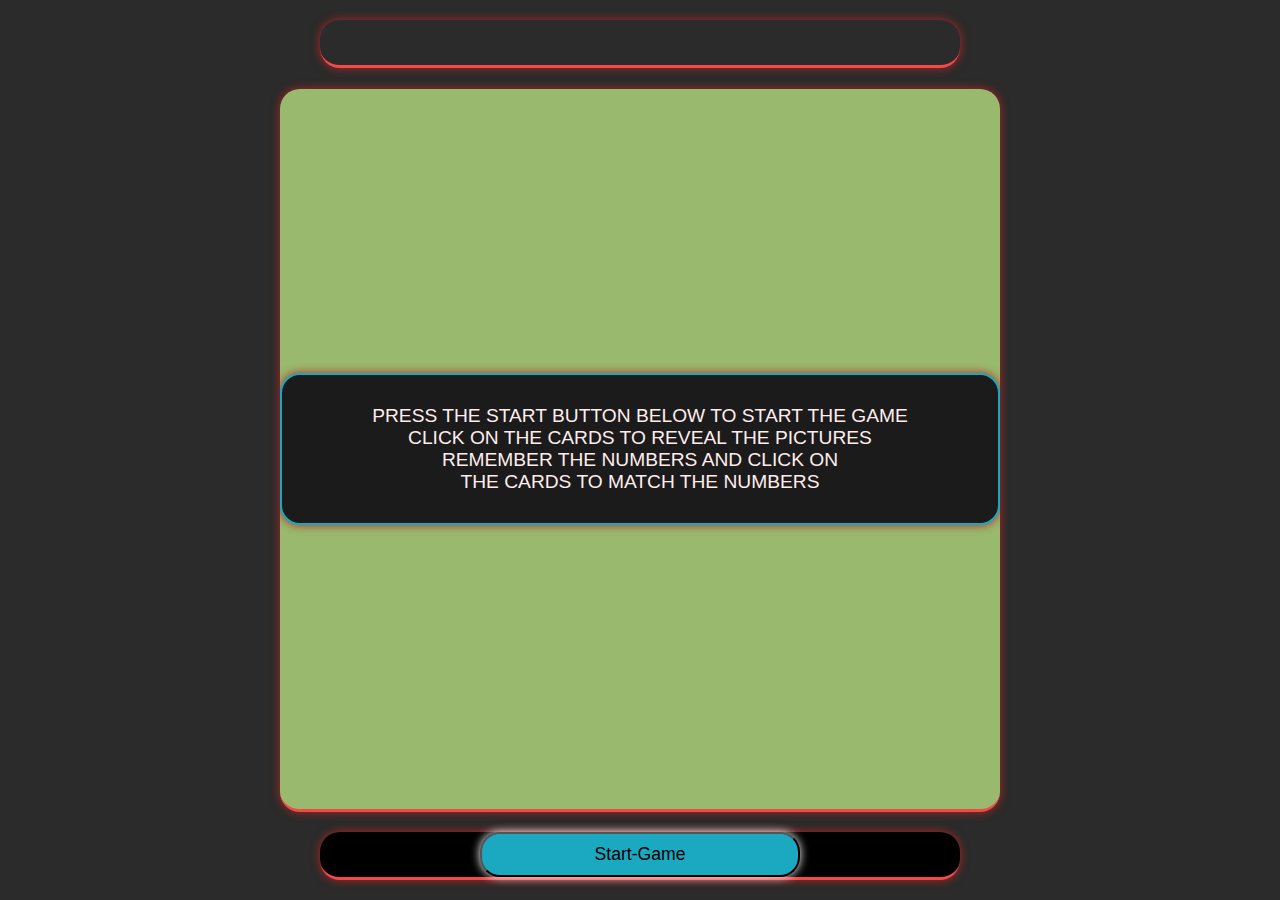
==== index.html @ 7ecb14e1 "Anjitha" ====
<!DOCTYPE html>
<html lang="en">

<head>
    <meta charset="UTF-8">
    <meta http-equiv="X-UA-Compatible" content="IE=edge">
    <meta name="viewport" content="width=device-width, initial-scale=1.0">
    <title>memory game</title>
    <link rel="stylesheet" href="memory.css">
    <script src="memory.js" defer></script>
</head>

<body class="col">

    <div id="header" class="row bordglow">
        <div id="moves">

        </div>
        <div id="score">

        </div>
    </div>
    <div id="gameBody" class="row bordglow">
        <div id="instruction" class="col">
            PRESS THE START BUTTON BELOW TO START THE GAME<br>
            CLICK ON THE CARDS TO REVEAL THE PICTURES<br>
            REMEMBER THE NUMBERS AND CLICK ON <br>THE CARDS TO MATCH THE NUMBERS<br>
        </div>

    </div>
    <div id="footer" class="row bordglow" >



        <button id="start">Start-Game</button>

    </div>


</body>

</html>
---- memory.css ----
:root{
    --slotwidth: 0px;
    --fontcolor: #ffeded;
    --backgroundcolor: #2a2b2a;
    --themecolor: #99b96e;
    --shadowcolor:#b12525 0px 0px 10px 0px;
    --borderRadius: 20px;
    --borderColor:2px solid #1ba9c2;
}

* {
    margin: 0;
    padding: 0;
    text-align: center;
    font-family: Arial, Helvetica, sans-serif;
}

#instruction {
    font-size: 120%;
    font-weight: 500%;
    background-color: rgb(27, 27, 27);
    color: var(--fontcolor);
    border-radius:var(--borderRadius);
    border: var(--borderColor);
    box-shadow: var(--shadowcolor);
    padding: 30px;
}
.row,.col{
    width:100%;
    display:flex;
    flex-direction: row;
    justify-content: space-evenly;
    align-items: center;

}
.col{
    flex-direction:column;
}
.bordglow{
    border-radius:var(--borderRadius);
    border-bottom: 2%;
    border-bottom-style: solid;
    border-bottom-color: #f34949;
    box-shadow: var(--shadowcolor);
}

body {
    height: 100vh;
    width: 100vw;
    background-color: var(--backgroundcolor);
    color:var(--fontcolor);
    overscroll-behavior: none;
}

#header {
    height: 5vh;
    width: 50vw;
    background-color:var(--backgroundcolor);
}

#gameBody {
    height: 80vh;
    width: 80vh;
    background-color: #99b96e;
    flex-wrap: wrap;
    overflow: scroll;
}

.slots {
    background-color: #2a2b2a;
    border-radius:var(--borderRadius);
    height: var(--slotwidth);
    width: var(--slotwidth);
    color: var(--fontcolor);
    font-size: 120%;
    transition: transform 0.6s;
    transform-style: preserve-3d;
    cursor: pointer;
}

.slots.flipped {
    transform: rotateY(180deg);
    color: #ffeded;
}

.cardFront,
.cardBack {
    backface-visibility: hidden;
    transition: transform 1s;
}

.cardFront {
    font-size: 200%;
    transform: rotateY(0deg);

}

.cardBack {
    transform: rotateY(180deg);
    color: #ffeded;
    font-size: 200%;
}



#footer {
    height: 5vh;
    width: 50vw;
    background-color: black;
}

.win {
    font-size: 200%;
    font-family: Arial, Helvetica, sans-serif;
    font-weight: 500%;
    background-color: rgb(0, 0, 0);
    color: var(--fontcolor);
    border-radius:var(--borderRadius);
    border: var(--borderColor);
    box-shadow: var(--shadowcolor);
    width: 60%;
    padding:10px;
    margin:20px;    
}

#nextLevel {
    display: block;
    margin: 0 auto;
    background-color: #1ba9c2;
    border-radius:var(--borderRadius);
    font-size: 150%;
    padding: 10px;
    box-shadow: var(--shadowcolor);


}


#start {
    background-color: #1ba9c2;
    border-radius:var(--borderRadius);
    width: 25vw;
    height: 5vh;
    box-shadow: #ffffff 0px 0px 10px 0px;
    font-size: 110%;
    font-family: Arial, Helvetica, sans-serif;

}

#start:hover {
    background-color: #1b1a1a;
    color:var(--fontcolor);
    border: var(--borderColor);
    cursor: pointer;
}

::-webkit-scrollbar {
    width: 0px;
    background: transparent;
}
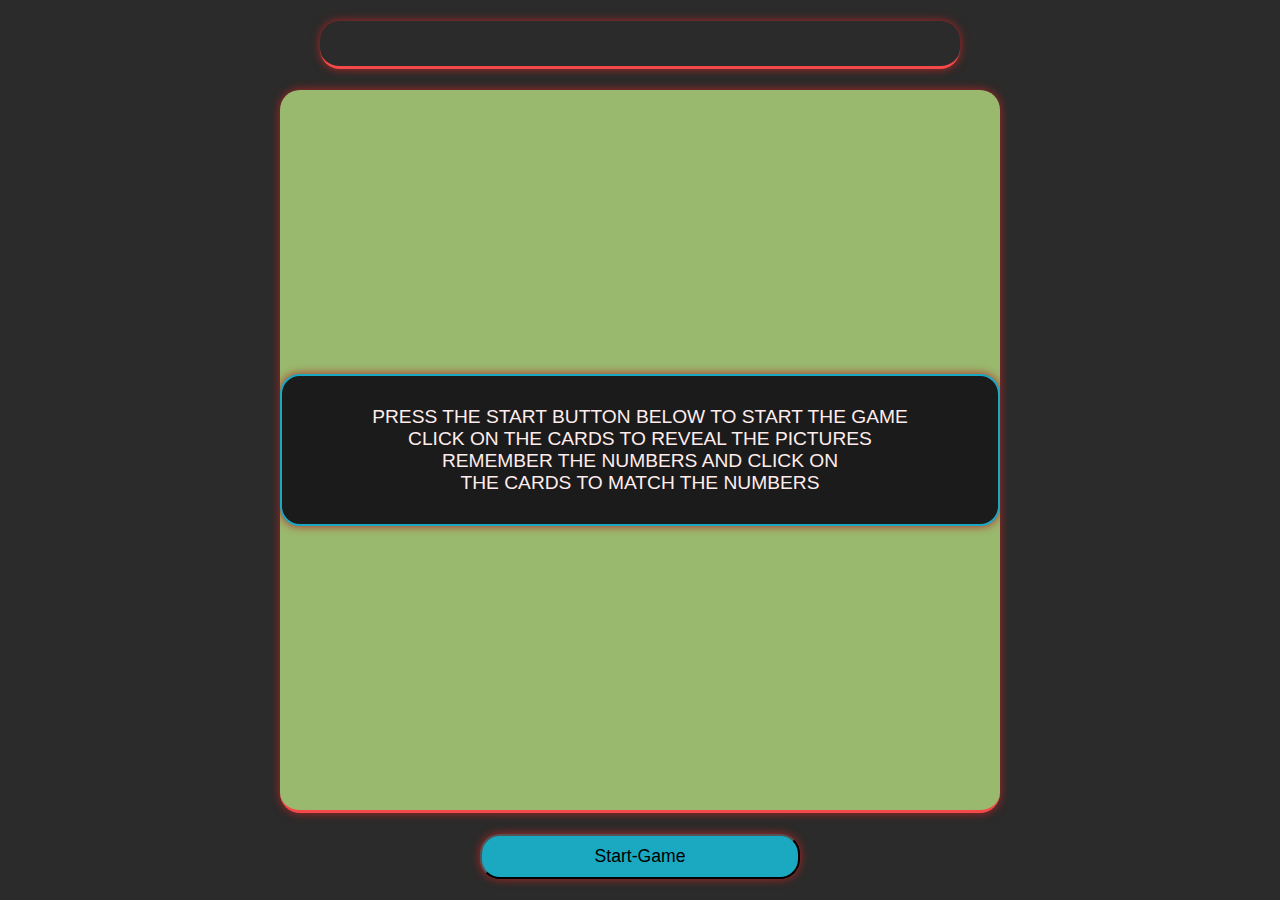
==== commit 3487f2fc: "Anjitha feb 27" ====
--- a/index.html
+++ b/index.html
@@ -28,7 +28,7 @@
         </div>
 
     </div>
-    <div id="footer" class="row bordglow" >
+    <div id="footer">
 
 
 
--- a/memory.css
+++ b/memory.css
@@ -105,8 +105,6 @@
 
 #footer {
     height: 5vh;
-    width: 50vw;
-    background-color: black;
 }
 
 .win {
@@ -144,6 +142,8 @@
     box-shadow: #ffffff 0px 0px 10px 0px;
     font-size: 110%;
     font-family: Arial, Helvetica, sans-serif;
+    box-shadow: var(--shadowcolor);
+
 
 }
 
